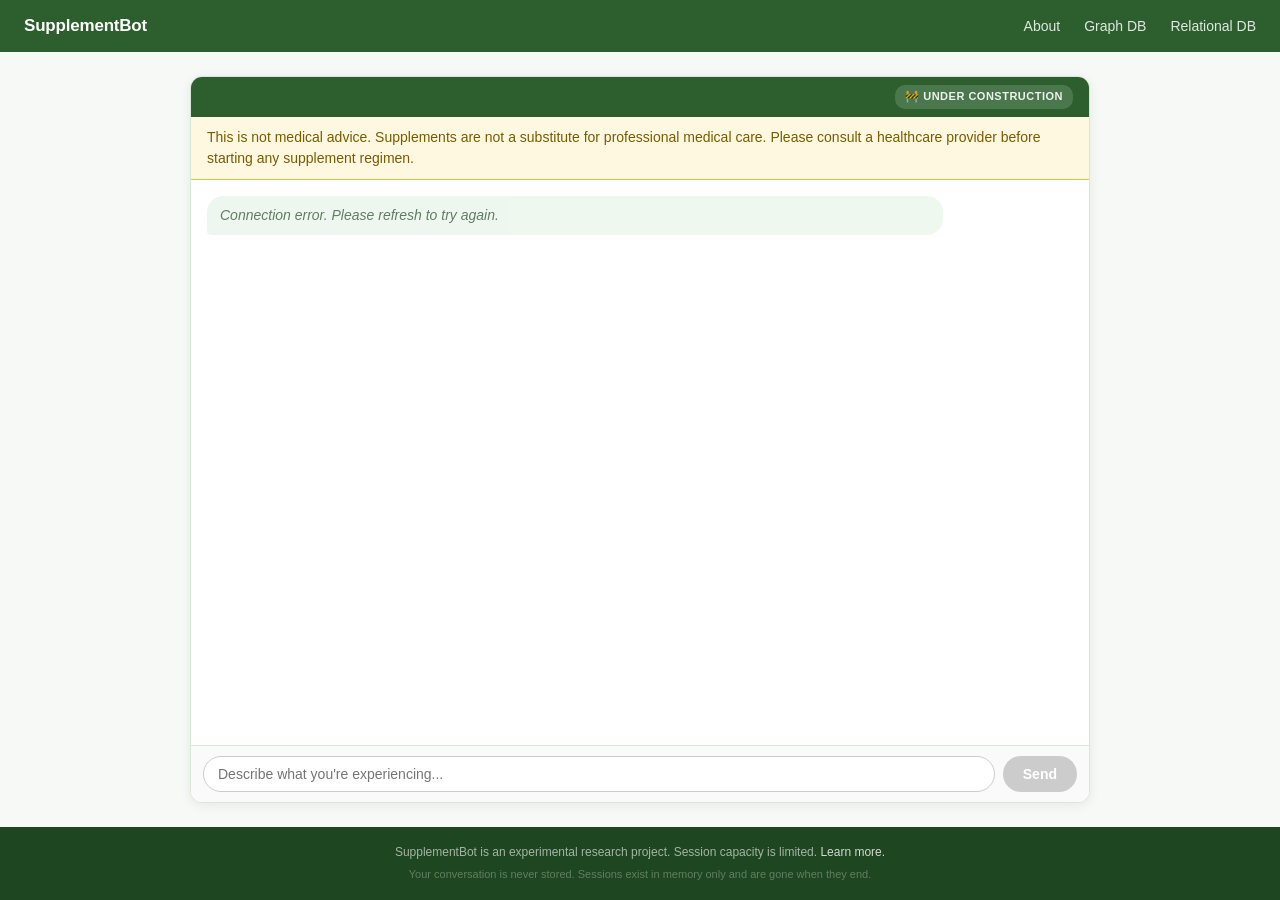
==== index.html @ b545c1f9 "Restore app header with Under Construction badge Co-Authored-By: Claude Sonnet 4.6 <noreply@anthropi" ====
<!DOCTYPE html>
<html lang="en">
<head>
    <meta charset="UTF-8">
    <meta name="viewport" content="width=device-width, initial-scale=1.0">
    <title>SupplementBot — Symptom-Guided Supplement Intake</title>
    <link rel="stylesheet" href="style.css">
</head>
<body>
    <nav class="site-nav">
        <a href="/" class="nav-brand">SupplementBot</a>
        <div class="nav-links">
            <a href="/about.html">About</a>
            <a href="/explore/graph.html">Graph DB</a>
            <a href="/explore/relational.html">Relational DB</a>
        </div>
    </nav>

    <div id="donor-banner" class="hidden">
        <span>Thank you for your donation — it means the world. Your session is on us. 💚</span>
        <button id="donor-banner-close" aria-label="Dismiss">&times;</button>
    </div>

    <main class="chat-page">
        <div id="chat-layout">
        <div id="app">
            <div id="app-header">
                <span id="construction-badge">🚧 Under Construction</span>
            </div>

            <div id="disclaimer">
                This is not medical advice. Supplements are not a substitute for
                professional medical care. Please consult a healthcare provider
                before starting any supplement regimen.
            </div>

            <div id="chat-container">
                <div id="messages"></div>
                <div id="typing-indicator" class="hidden">
                    <span class="dot"></span><span class="dot"></span><span class="dot"></span>
                </div>
            </div>

            <div id="emergency-block" class="hidden">
                <h2>Please seek immediate help</h2>
                <p><strong>Emergency:</strong> Call <a href="tel:911">911</a></p>
                <p><strong>Crisis Hotline:</strong> Call or text <a href="tel:988">988</a></p>
                <p><strong>Crisis Text Line:</strong> Text HOME to 741741</p>
                <p>If you are experiencing a medical emergency, please contact
                   emergency services immediately.</p>
            </div>

            <div id="denied-block" class="hidden">
                <p id="denied-message"></p>
            </div>

            <form id="input-form">
                <input type="text" id="user-input" placeholder="Describe what you're experiencing..."
                       autocomplete="off" autofocus>
                <button type="submit" id="send-btn">Send</button>
            </form>
        </div>

        <aside id="citations-panel" class="hidden">
            <h2>Research Support</h2>
            <p class="citations-intro">PubMed citations supporting today's recommendations.</p>
            <div id="citations-list"></div>
        </aside>

        </div><!-- end chat-layout -->
    </main>

    <footer class="site-footer">
        <p>SupplementBot is an experimental research project. Session capacity is limited. <a href="/about.html">Learn more.</a></p>
        <p class="footer-privacy">Your conversation is never stored. Sessions exist in memory only and are gone when they end.</p>
    </footer>

    <script src="chat.js"></script>
</body>
</html>
---- style.css ----
/* ============================================================
   Reset & base
   ============================================================ */

*, *::before, *::after {
    margin: 0;
    padding: 0;
    box-sizing: border-box;
}

:root {
    --green-dark:   #1e4620;
    --green:        #2c5f2d;
    --green-mid:    #3a7d3c;
    --green-light:  #e8f5e9;
    --green-pale:   #f1f8f1;
    --text:         #1a1a1a;
    --text-muted:   #555;
    --border:       #d8e8d8;
    --bg:           #f7f9f7;
    --white:        #ffffff;
    --warning-bg:   #fff8e1;
    --warning-text: #795b00;
    --warning-border: #f0c040;
    --danger:       #c62828;
    --danger-bg:    #ffebee;
}

html, body {
    height: 100%;
}

/* Chat page: no scrollbar — widget fills exactly */
html:not(.scrollable), html:not(.scrollable) body {
    overflow: hidden;
}

html {
    font-size: 16px;
    -webkit-text-size-adjust: 100%;
}

body {
    font-family: -apple-system, BlinkMacSystemFont, "Segoe UI", Roboto, sans-serif;
    background: var(--bg);
    color: var(--text);
    line-height: 1.6;
    display: flex;
    flex-direction: column;
}

a {
    color: var(--green);
    text-decoration: none;
}

a:hover {
    text-decoration: underline;
}

/* ============================================================
   Site nav
   ============================================================ */

.site-nav {
    background: var(--green);
    padding: 0 24px;
    height: 52px;
    display: flex;
    align-items: center;
    justify-content: space-between;
    width: 100%;
}

.nav-brand {
    color: #fff;
    font-size: 17px;
    font-weight: 700;
    letter-spacing: -0.2px;
    text-decoration: none;
}

.nav-brand:hover {
    text-decoration: none;
    opacity: 0.9;
}

.nav-links {
    display: flex;
    gap: 24px;
}

.nav-links a {
    color: rgba(255,255,255,0.85);
    font-size: 14px;
    font-weight: 500;
    text-decoration: none;
}

.nav-links a:hover,
.nav-links a.active {
    color: #fff;
    text-decoration: none;
}

/* ============================================================
   Site footer
   ============================================================ */

.site-footer {
    background: var(--green-dark);
    color: rgba(255,255,255,0.6);
    font-size: 12px;
    text-align: center;
    padding: 16px 24px;
    width: 100%;
}

.site-footer a {
    color: rgba(255,255,255,0.8);
}

/* Donor thank-you banner */
#donor-banner {
    background: var(--green-mid);
    color: #fff;
    padding: 10px 20px;
    display: flex;
    align-items: center;
    justify-content: center;
    gap: 12px;
    font-size: 14px;
    font-weight: 500;
    animation: fadeIn 0.4s ease;
}

#donor-banner-close {
    background: none;
    border: none;
    color: rgba(255,255,255,0.8);
    font-size: 20px;
    cursor: pointer;
    line-height: 1;
    padding: 0 4px;
    margin-left: auto;
}

#donor-banner-close:hover {
    color: #fff;
}

.footer-privacy {
    margin-top: 4px;
    font-size: 11px;
    opacity: 0.5;
}

/* ============================================================
   Chat page layout
   ============================================================ */

.chat-page {
    flex: 1;
    display: flex;
    flex-direction: column;
    align-items: stretch;
    padding: 24px;
    overflow: hidden;
}

/* Two-column wrapper — single column by default, expands when citations arrive */
#chat-layout {
    flex: 1;
    display: flex;
    gap: 20px;
    min-height: 0;
    justify-content: center;
}

#chat-layout.with-citations {
    justify-content: stretch;
}

/* Citations panel */
#citations-panel {
    width: 320px;
    flex-shrink: 0;
    background: var(--white);
    border: 1px solid var(--border);
    border-radius: 12px;
    padding: 20px;
    overflow-y: auto;
    animation: fadeIn 0.3s ease;
}

#citations-panel h2 {
    font-size: 15px;
    font-weight: 700;
    color: var(--green-dark);
    margin-bottom: 6px;
}

.citations-intro {
    font-size: 12px;
    color: var(--text-muted);
    margin-bottom: 16px;
    line-height: 1.4;
}

.citation-group {
    margin-bottom: 20px;
}

.citation-group h3 {
    font-size: 13px;
    font-weight: 700;
    color: var(--green-dark);
    text-transform: capitalize;
    margin-bottom: 8px;
    padding-bottom: 4px;
    border-bottom: 1px solid var(--border);
}

.citation-item {
    margin-bottom: 10px;
}

.citation-sentence {
    font-size: 12px;
    color: #444;
    line-height: 1.5;
    margin-bottom: 4px;
}

.citation-link {
    font-size: 11px;
    font-weight: 600;
    color: var(--green);
    text-decoration: none;
}

.citation-link:hover {
    text-decoration: underline;
}

@media (max-width: 900px) {
    #citations-panel {
        display: none;
    }
}

/* The chat widget */
#app {
    width: 100%;
    max-width: 900px;
    flex: 1;
    display: flex;
    flex-direction: column;
    background: var(--white);
    border: 1px solid var(--border);
    border-radius: 12px;
    box-shadow: 0 2px 12px rgba(0,0,0,0.07);
    overflow: hidden;
    min-height: 0;
}


#app-header {
    padding: 8px 16px;
    background: var(--green);
    display: flex;
    align-items: center;
    justify-content: flex-end;
    min-height: 36px;
}

#construction-badge {
    font-size: 11px;
    font-weight: 600;
    text-transform: uppercase;
    letter-spacing: 0.5px;
    color: rgba(255,255,255,0.9);
    background: rgba(255,255,255,0.15);
    padding: 3px 10px;
    border-radius: 10px;
}

/* Disclaimer banner */
#disclaimer {
    padding: 10px 16px;
    background: var(--warning-bg);
    color: var(--warning-text);
    font-size: 14px;
    font-weight: 500;
    line-height: 1.5;
    border-bottom: 1px solid var(--warning-border);
}

/* Chat container */
#chat-container {
    flex: 1;
    overflow-y: auto;
    padding: 16px;
    display: flex;
    flex-direction: column;
    gap: 10px;
}

/* Message bubbles */
.message {
    max-width: 85%;
    padding: 9px 13px;
    border-radius: 16px;
    line-height: 1.5;
    font-size: 14px;
    word-wrap: break-word;
    animation: fadeIn 0.2s ease;
}

.message.agent {
    background: var(--green-light);
    color: var(--green-dark);
    align-self: flex-start;
    border-bottom-left-radius: 4px;
}

.message.user {
    background: var(--green);
    color: #fff;
    align-self: flex-end;
    border-bottom-right-radius: 4px;
}

@keyframes fadeIn {
    from { opacity: 0; transform: translateY(4px); }
    to   { opacity: 1; transform: translateY(0); }
}

/* Typing indicator */
#typing-indicator {
    display: flex;
    gap: 4px;
    padding: 9px 13px;
    align-self: flex-start;
}

#typing-indicator .dot {
    width: 7px;
    height: 7px;
    background: #bbb;
    border-radius: 50%;
    animation: bounce 1.2s infinite;
}

#typing-indicator .dot:nth-child(2) { animation-delay: 0.2s; }
#typing-indicator .dot:nth-child(3) { animation-delay: 0.4s; }

@keyframes bounce {
    0%, 60%, 100% { transform: translateY(0); }
    30%            { transform: translateY(-5px); }
}

.hidden {
    display: none !important;
}

/* Emergency block */
#emergency-block {
    padding: 24px 16px;
    background: var(--danger-bg);
    color: var(--danger);
    text-align: center;
    border-top: 2px solid var(--danger);
}

#emergency-block h2 {
    margin-bottom: 12px;
    font-size: 18px;
}

#emergency-block p {
    margin: 6px 0;
    font-size: 15px;
}

#emergency-block a {
    color: var(--danger);
    font-weight: 700;
    text-decoration: underline;
}

/* Denied block */
#denied-block {
    padding: 32px 16px;
    text-align: center;
    color: var(--text-muted);
    font-size: 15px;
    line-height: 1.7;
}

#denied-block a {
    color: var(--green);
    font-weight: 600;
    white-space: nowrap;
}

/* Input form */
#input-form {
    display: flex;
    padding: 10px 12px;
    border-top: 1px solid var(--border);
    background: #fafafa;
    gap: 8px;
}

#user-input {
    flex: 1;
    padding: 9px 14px;
    border: 1px solid #ccc;
    border-radius: 20px;
    font-size: 14px;
    outline: none;
    background: var(--white);
    transition: border-color 0.15s;
}

#user-input:focus {
    border-color: var(--green-mid);
}

#send-btn {
    padding: 9px 20px;
    background: var(--green);
    color: #fff;
    border: none;
    border-radius: 20px;
    font-size: 14px;
    font-weight: 600;
    cursor: pointer;
    transition: background 0.15s;
    white-space: nowrap;
}

#send-btn:hover {
    background: var(--green-dark);
}

#send-btn:disabled {
    background: #ccc;
    cursor: not-allowed;
}

/* ============================================================
   About page
   ============================================================ */

.about-page {
    max-width: 820px;
    margin: 0 auto;
    padding: 48px 24px 64px;
    width: 100%;
}

.about-hero {
    margin-bottom: 48px;
    border-bottom: 1px solid var(--border);
    padding-bottom: 36px;
}

.about-hero h1 {
    font-size: 30px;
    font-weight: 700;
    color: var(--green-dark);
    letter-spacing: -0.4px;
    margin-bottom: 12px;
}

.about-hero p {
    font-size: 16px;
    color: var(--text-muted);
    max-width: 640px;
    line-height: 1.65;
}

.about-section {
    margin-bottom: 52px;
}

.about-section h2 {
    font-size: 20px;
    font-weight: 700;
    color: var(--green-dark);
    margin-bottom: 20px;
    letter-spacing: -0.2px;
}

.about-section p {
    font-size: 15px;
    color: #333;
    line-height: 1.7;
    margin-bottom: 14px;
}

.about-section p:last-child {
    margin-bottom: 0;
}

/* Two-column layout */
.two-col {
    display: grid;
    grid-template-columns: 1fr 1fr;
    gap: 20px;
}

.col-card {
    background: var(--white);
    border: 1px solid var(--border);
    border-radius: 10px;
    padding: 24px;
}

.col-card h3 {
    font-size: 15px;
    font-weight: 700;
    color: var(--green-dark);
    margin-bottom: 12px;
    text-transform: uppercase;
    letter-spacing: 0.3px;
    font-size: 12px;
}

.col-card p {
    font-size: 14px;
    color: #444;
    line-height: 1.65;
    margin-bottom: 12px;
}

.col-card p:last-child {
    margin-bottom: 0;
}

/* Phase list inside col-card */
.phase-list {
    margin: 12px 0 12px 18px;
    font-size: 14px;
    color: #444;
    line-height: 1.7;
}

.phase-list li {
    margin-bottom: 4px;
}

/* Pipeline */
.pipeline {
    display: flex;
    flex-direction: column;
    gap: 0;
    border: 1px solid var(--border);
    border-radius: 10px;
    overflow: hidden;
}

.pipeline-step {
    display: flex;
    gap: 16px;
    padding: 18px 20px;
    border-bottom: 1px solid var(--border);
    background: var(--white);
    align-items: flex-start;
}

.pipeline-step:last-child {
    border-bottom: none;
}

.pipeline-step:nth-child(even) {
    background: var(--green-pale);
}

.step-num {
    flex-shrink: 0;
    width: 28px;
    height: 28px;
    background: var(--green);
    color: #fff;
    border-radius: 50%;
    display: flex;
    align-items: center;
    justify-content: center;
    font-size: 13px;
    font-weight: 700;
    margin-top: 1px;
}

.pipeline-step strong {
    display: block;
    font-size: 14px;
    color: var(--green-dark);
    margin-bottom: 4px;
}

.pipeline-step p {
    font-size: 14px;
    color: #444;
    margin: 0;
    line-height: 1.6;
}

/* Limits section */
.about-limits {
    background: var(--white);
    border: 1px solid var(--border);
    border-radius: 12px;
    padding: 28px;
}

.limits-hero {
    display: flex;
    gap: 32px;
    align-items: center;
    margin-bottom: 28px;
}

.limits-mascot {
    width: 240px;
    flex-shrink: 0;
    border-radius: 12px;
}

.limits-text h2 {
    margin-bottom: 12px;
}

.limits-text p {
    margin-bottom: 16px;
}

.limits-text p:last-child {
    margin-bottom: 0;
}

.limits-stripe {
    border-top: 1px solid var(--border);
    padding-top: 24px;
    display: flex;
    justify-content: center;
}

@media (max-width: 640px) {
    .limits-hero {
        flex-direction: column;
    }

    .limits-mascot {
        width: 140px;
        align-self: center;
    }
}

.limits-grid {
    display: grid;
    grid-template-columns: repeat(3, 1fr);
    gap: 16px;
    margin-bottom: 20px;
}

.limit-card {
    text-align: center;
    background: var(--green-pale);
    border: 1px solid var(--border);
    border-radius: 8px;
    padding: 20px 12px;
    display: flex;
    flex-direction: column;
    gap: 6px;
}

.limit-num {
    font-size: 36px;
    font-weight: 800;
    color: var(--green);
    line-height: 1;
}

.limit-label {
    font-size: 12px;
    font-weight: 600;
    color: var(--text-muted);
    text-transform: uppercase;
    letter-spacing: 0.5px;
}

/* About disclaimer section */
.about-disclaimer {
    background: var(--warning-bg);
    border: 1px solid var(--warning-border);
    border-left: 4px solid #e6a800;
    border-radius: 10px;
    padding: 28px;
    margin-bottom: 52px;
}

.about-disclaimer h2 {
    font-size: 20px;
    font-weight: 700;
    color: #5a3e00;
    margin-bottom: 16px;
    letter-spacing: -0.2px;
}

.about-disclaimer p {
    font-size: 14px;
    color: #5a3e00;
    line-height: 1.7;
    margin-bottom: 12px;
}

.about-disclaimer p:last-child {
    margin-bottom: 0;
}

.about-disclaimer a {
    color: #5a3e00;
    font-weight: 600;
    text-decoration: underline;
}

/* CTA */
.about-cta {
    text-align: center;
    margin-top: 48px;
}

.cta-btn {
    display: inline-block;
    background: var(--green);
    color: #fff;
    font-size: 15px;
    font-weight: 600;
    padding: 12px 32px;
    border-radius: 24px;
    text-decoration: none;
    transition: background 0.15s;
}

.cta-btn:hover {
    background: var(--green-dark);
    text-decoration: none;
}

/* ============================================================
   Responsive
   ============================================================ */

@media (max-width: 640px) {
    .chat-intro h1 {
        font-size: 21px;
    }

    #app {
        border-radius: 8px;
        max-height: none;
        min-height: 400px;
    }

    .two-col {
        grid-template-columns: 1fr;
    }

    .limits-grid {
        grid-template-columns: 1fr;
    }

    .about-page {
        padding: 32px 16px 48px;
    }

    .about-hero h1 {
        font-size: 24px;
    }
}
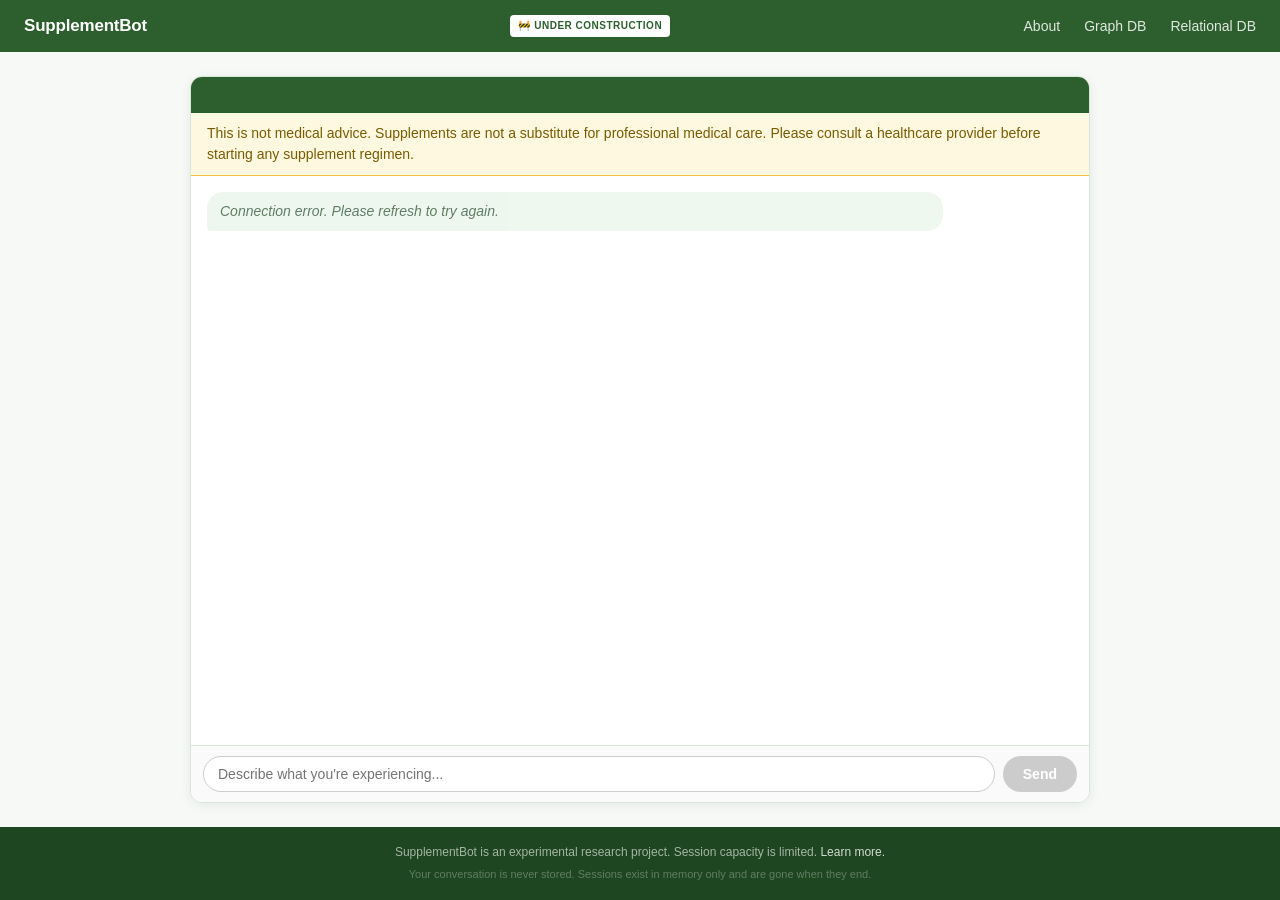
==== commit fa5f2ba1: "Move construction badge into nav bar next to SupplementBot Co-Authored-By: Claude Sonnet 4.6 <norepl" ====
--- a/index.html
+++ b/index.html
@@ -9,6 +9,7 @@
 <body>
     <nav class="site-nav">
         <a href="/" class="nav-brand">SupplementBot</a>
+                <span id="construction-badge">🚧 Under Construction</span>
         <div class="nav-links">
             <a href="/about.html">About</a>
             <a href="/explore/graph.html">Graph DB</a>
@@ -24,9 +25,7 @@
     <main class="chat-page">
         <div id="chat-layout">
         <div id="app">
-            <div id="app-header">
-                <span id="construction-badge">🚧 Under Construction</span>
-            </div>
+            <div id="app-header"></div>
 
             <div id="disclaimer">
                 This is not medical advice. Supplements are not a substitute for
--- a/style.css
+++ b/style.css
@@ -270,19 +270,20 @@
     background: var(--green);
     display: flex;
     align-items: center;
-    justify-content: flex-end;
+    justify-content: flex-start;
     min-height: 36px;
 }
 
 #construction-badge {
-    font-size: 11px;
+    font-size: 10px;
     font-weight: 600;
     text-transform: uppercase;
     letter-spacing: 0.5px;
-    color: rgba(255,255,255,0.9);
-    background: rgba(255,255,255,0.15);
-    padding: 3px 10px;
-    border-radius: 10px;
+    color: var(--green);
+    background: var(--white);
+    padding: 3px 8px;
+    border-radius: 4px;
+    margin-left: 10px;
 }
 
 /* Disclaimer banner */
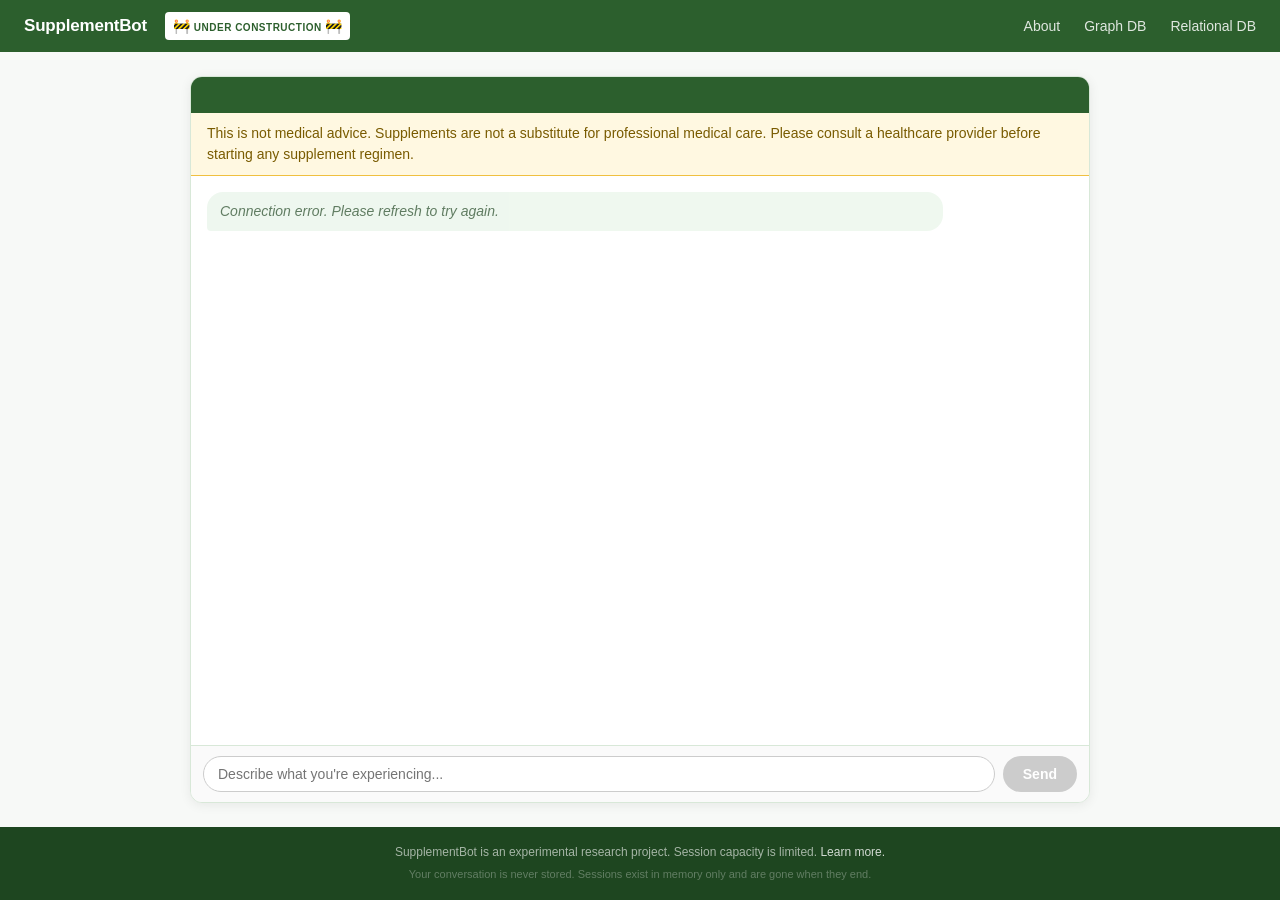
==== commit 20345cb2: "Tweak construction badge: more spacing, sandwiched icons, larger icon size Co-Authored-By: Claude So" ====
--- a/index.html
+++ b/index.html
@@ -9,7 +9,7 @@
 <body>
     <nav class="site-nav">
         <a href="/" class="nav-brand">SupplementBot</a>
-                <span id="construction-badge">🚧 Under Construction</span>
+                <span id="construction-badge"><span class="badge-icon">🚧</span> Under Construction <span class="badge-icon">🚧</span></span>
         <div class="nav-links">
             <a href="/about.html">About</a>
             <a href="/explore/graph.html">Graph DB</a>
--- a/style.css
+++ b/style.css
@@ -68,7 +68,7 @@
     height: 52px;
     display: flex;
     align-items: center;
-    justify-content: space-between;
+    justify-content: flex-start;
     width: 100%;
 }
 
@@ -88,6 +88,7 @@
 .nav-links {
     display: flex;
     gap: 24px;
+    margin-left: auto;
 }
 
 .nav-links a {
@@ -283,7 +284,11 @@
     background: var(--white);
     padding: 3px 8px;
     border-radius: 4px;
-    margin-left: 10px;
+    margin-left: 18px;
+}
+
+#construction-badge .badge-icon {
+    font-size: 14px;
 }
 
 /* Disclaimer banner */
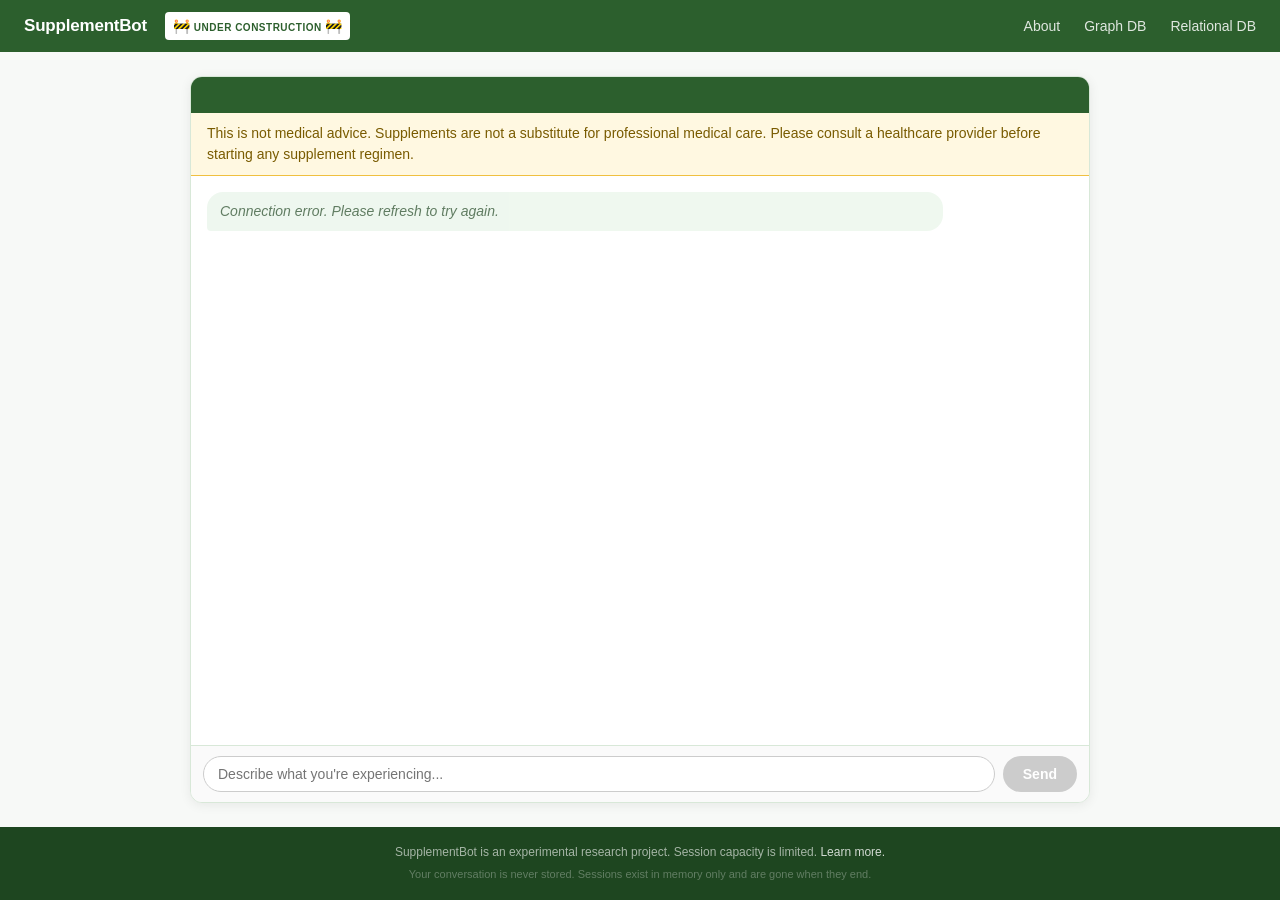
==== commit f5a0162c: "Bold "Under Construction" text in badge Co-Authored-By: Claude Sonnet 4.6 <noreply@anthropic.com>" ====
--- a/index.html
+++ b/index.html
@@ -9,7 +9,7 @@
 <body>
     <nav class="site-nav">
         <a href="/" class="nav-brand">SupplementBot</a>
-                <span id="construction-badge"><span class="badge-icon">🚧</span> Under Construction <span class="badge-icon">🚧</span></span>
+                <span id="construction-badge"><span class="badge-icon">🚧</span> <strong>Under Construction</strong> <span class="badge-icon">🚧</span></span>
         <div class="nav-links">
             <a href="/about.html">About</a>
             <a href="/explore/graph.html">Graph DB</a>
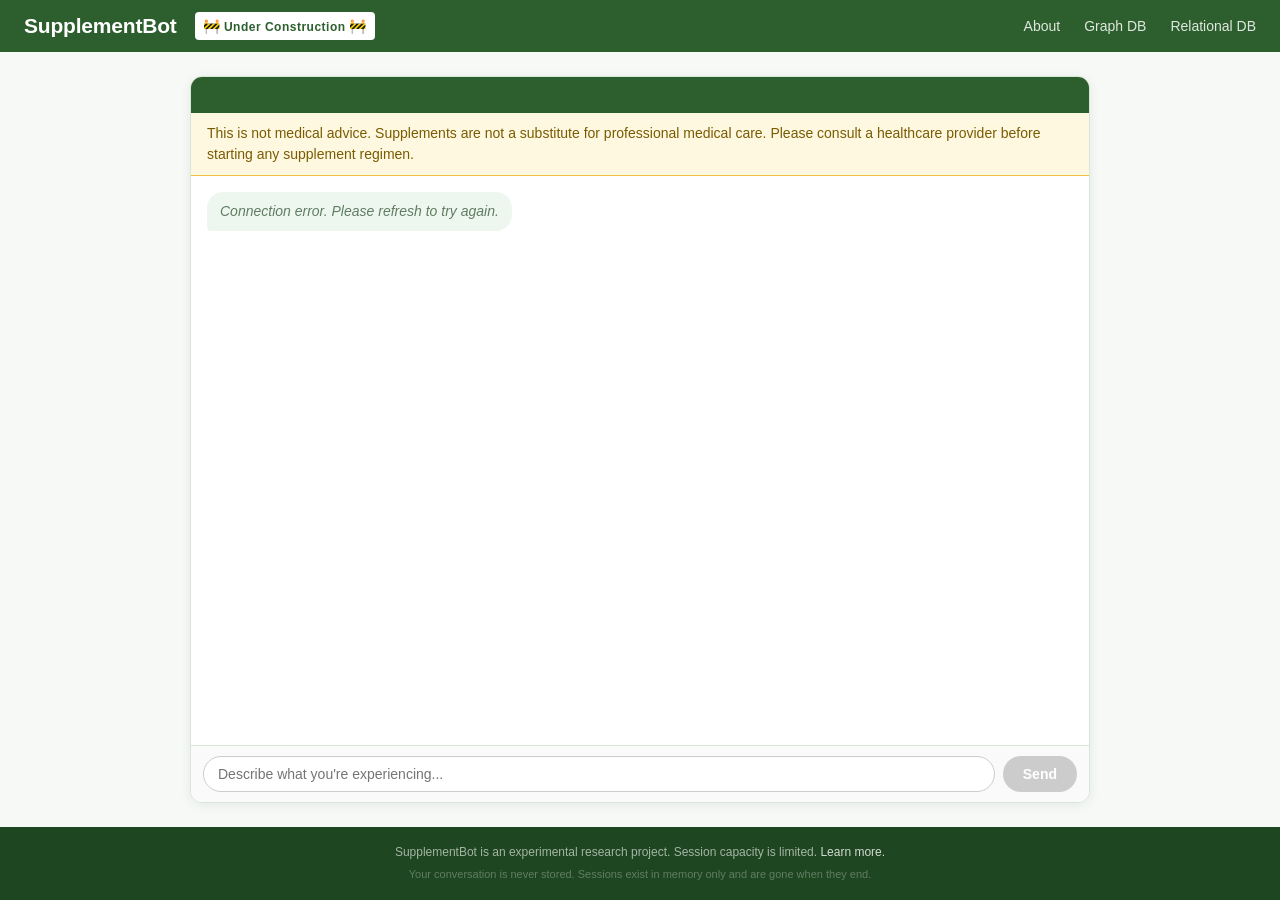
==== commit 80be6b36: "feat: add debug LLM prompt panel on left side of chat Dark monospace panel appears on the left when " ====
--- a/index.html
+++ b/index.html
@@ -24,6 +24,12 @@
 
     <main class="chat-page">
         <div id="chat-layout">
+
+        <aside id="debug-panel" class="hidden">
+            <h2>LLM Prompt</h2>
+            <div id="debug-turns"></div>
+        </aside>
+
         <div id="app">
             <div id="app-header"></div>
 
--- a/style.css
+++ b/style.css
@@ -66,15 +66,19 @@
     background: var(--green);
     padding: 0 24px;
     height: 52px;
+    min-height: 52px;
+    max-height: 52px;
     display: flex;
     align-items: center;
     justify-content: flex-start;
     width: 100%;
+    overflow: hidden;
+    box-sizing: border-box;
 }
 
 .nav-brand {
     color: #fff;
-    font-size: 17px;
+    font-size: 21px;
     font-weight: 700;
     letter-spacing: -0.2px;
     text-decoration: none;
@@ -179,6 +183,51 @@
 }
 
 #chat-layout.with-citations {
+    justify-content: stretch;
+}
+
+/* Debug prompt panel (left) */
+#debug-panel {
+    width: 360px;
+    flex-shrink: 0;
+    background: #1e1e2e;
+    color: #cdd6f4;
+    border-radius: 12px;
+    padding: 20px;
+    overflow-y: auto;
+    font-family: monospace;
+    font-size: 11px;
+    animation: fadeIn 0.3s ease;
+    order: -1;
+}
+
+#debug-panel h2 {
+    font-size: 13px;
+    font-weight: 700;
+    color: #a6e3a1;
+    margin-bottom: 12px;
+}
+
+.debug-turn {
+    margin-bottom: 20px;
+    border-top: 1px solid #45475a;
+    padding-top: 10px;
+}
+
+.debug-turn h3 {
+    font-size: 11px;
+    color: #89b4fa;
+    margin-bottom: 6px;
+}
+
+.debug-prompt-text {
+    white-space: pre-wrap;
+    word-break: break-word;
+    line-height: 1.5;
+    color: #cdd6f4;
+}
+
+#chat-layout.with-debug {
     justify-content: stretch;
 }
 
@@ -276,15 +325,17 @@
 }
 
 #construction-badge {
-    font-size: 10px;
+    font-size: 12px;
     font-weight: 600;
-    text-transform: uppercase;
+    text-transform: capitalize;
     letter-spacing: 0.5px;
     color: var(--green);
     background: var(--white);
     padding: 3px 8px;
     border-radius: 4px;
     margin-left: 18px;
+    white-space: nowrap;
+    flex-shrink: 0;
 }
 
 #construction-badge .badge-icon {
@@ -307,6 +358,11 @@
     flex: 1;
     overflow-y: auto;
     padding: 16px;
+    display: flex;
+    flex-direction: column;
+}
+
+#messages {
     display: flex;
     flex-direction: column;
     gap: 10px;
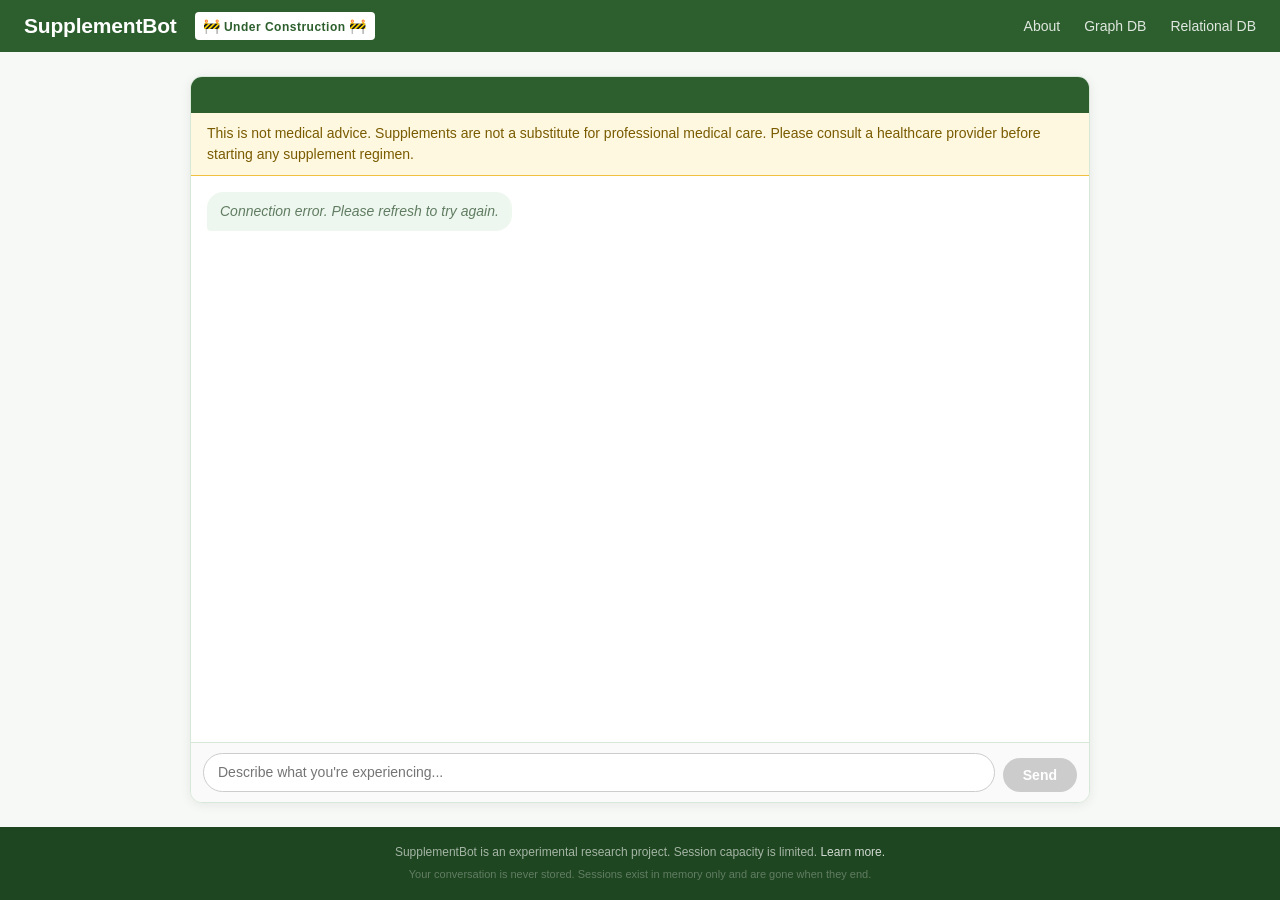
==== commit 96ff08b3: "Update About page accuracy and add auto-growing textarea input About page: - Remove specific node/ed" ====
--- a/index.html
+++ b/index.html
@@ -60,15 +60,15 @@
             </div>
 
             <form id="input-form">
-                <input type="text" id="user-input" placeholder="Describe what you're experiencing..."
-                       autocomplete="off" autofocus>
+                <textarea id="user-input" placeholder="Describe what you're experiencing..."
+                          autocomplete="off" autofocus rows="1"></textarea>
                 <button type="submit" id="send-btn">Send</button>
             </form>
         </div>
 
         <aside id="citations-panel" class="hidden">
             <h2>Research Support</h2>
-            <p class="citations-intro">PubMed citations supporting today's recommendations.</p>
+            <p class="citations-intro">PubMed citations associated with ingredients discussed below.</p>
             <div id="citations-list"></div>
         </aside>
 
--- a/style.css
+++ b/style.css
@@ -173,23 +173,21 @@
     overflow: hidden;
 }
 
-/* Two-column wrapper — single column by default, expands when citations arrive */
+/* Two-column wrapper — chat stays centered, citations float right */
 #chat-layout {
     flex: 1;
-    display: flex;
-    gap: 20px;
+    display: grid;
+    grid-template-columns: 1fr minmax(0, 900px) 1fr;
+    gap: 0;
     min-height: 0;
-    justify-content: center;
-}
-
-#chat-layout.with-citations {
-    justify-content: stretch;
-}
-
-/* Debug prompt panel (left) */
+}
+
+/* Debug prompt panel (left column) */
 #debug-panel {
+    grid-column: 1;
+    justify-self: end;
     width: 360px;
-    flex-shrink: 0;
+    margin-right: 20px;
     background: #1e1e2e;
     color: #cdd6f4;
     border-radius: 12px;
@@ -198,7 +196,6 @@
     font-family: monospace;
     font-size: 11px;
     animation: fadeIn 0.3s ease;
-    order: -1;
 }
 
 #debug-panel h2 {
@@ -227,20 +224,21 @@
     color: #cdd6f4;
 }
 
-#chat-layout.with-debug {
-    justify-content: stretch;
-}
-
-/* Citations panel */
+/* with-debug and with-citations classes kept for JS hooks but grid handles layout */
+
+/* Citations panel — right column, doesn't shift the chat */
 #citations-panel {
+    grid-column: 3;
     width: 320px;
-    flex-shrink: 0;
+    max-height: 100%;
     background: var(--white);
     border: 1px solid var(--border);
     border-radius: 12px;
     padding: 20px;
+    margin-left: 20px;
     overflow-y: auto;
     animation: fadeIn 0.3s ease;
+    align-self: start;
 }
 
 #citations-panel h2 {
@@ -293,17 +291,37 @@
     text-decoration: underline;
 }
 
+.citation-extras.hidden {
+    display: none;
+}
+
+.citation-toggle {
+    background: none;
+    border: none;
+    padding: 0;
+    margin-top: 4px;
+    font-size: 11px;
+    font-weight: 600;
+    color: var(--green);
+    cursor: pointer;
+    text-decoration: underline;
+    text-underline-offset: 2px;
+}
+
+.citation-toggle:hover {
+    color: var(--green-dark);
+}
+
 @media (max-width: 900px) {
     #citations-panel {
         display: none;
     }
 }
 
-/* The chat widget */
+/* The chat widget — always in the center grid column */
 #app {
+    grid-column: 2;
     width: 100%;
-    max-width: 900px;
-    flex: 1;
     display: flex;
     flex-direction: column;
     background: var(--white);
@@ -469,6 +487,7 @@
 /* Input form */
 #input-form {
     display: flex;
+    align-items: flex-end;
     padding: 10px 12px;
     border-top: 1px solid var(--border);
     background: #fafafa;
@@ -484,6 +503,14 @@
     outline: none;
     background: var(--white);
     transition: border-color 0.15s;
+    resize: none;
+    line-height: 1.4;
+    min-height: 38px;
+    max-height: 160px;
+    overflow-y: auto;
+    font-family: inherit;
+    box-sizing: border-box;
+    align-self: flex-end;
 }
 
 #user-input:focus {
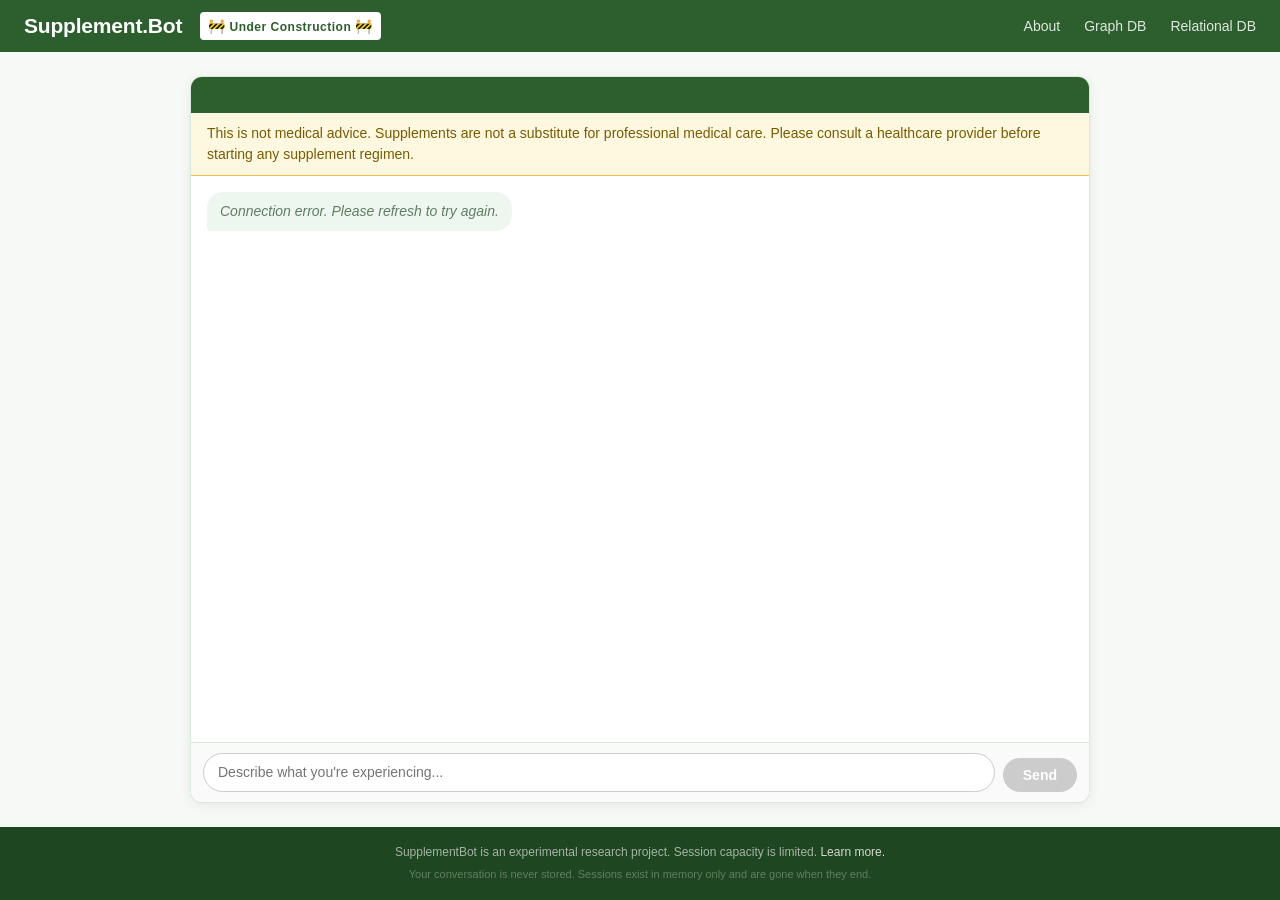
==== commit ae506593: "Brand site navigation as Supplement.Bot" ====
--- a/index.html
+++ b/index.html
@@ -8,7 +8,7 @@
 </head>
 <body>
     <nav class="site-nav">
-        <a href="/" class="nav-brand">SupplementBot</a>
+        <a href="/" class="nav-brand">Supplement.Bot</a>
                 <span id="construction-badge"><span class="badge-icon">🚧</span> <strong>Under Construction</strong> <span class="badge-icon">🚧</span></span>
         <div class="nav-links">
             <a href="/about.html">About</a>
